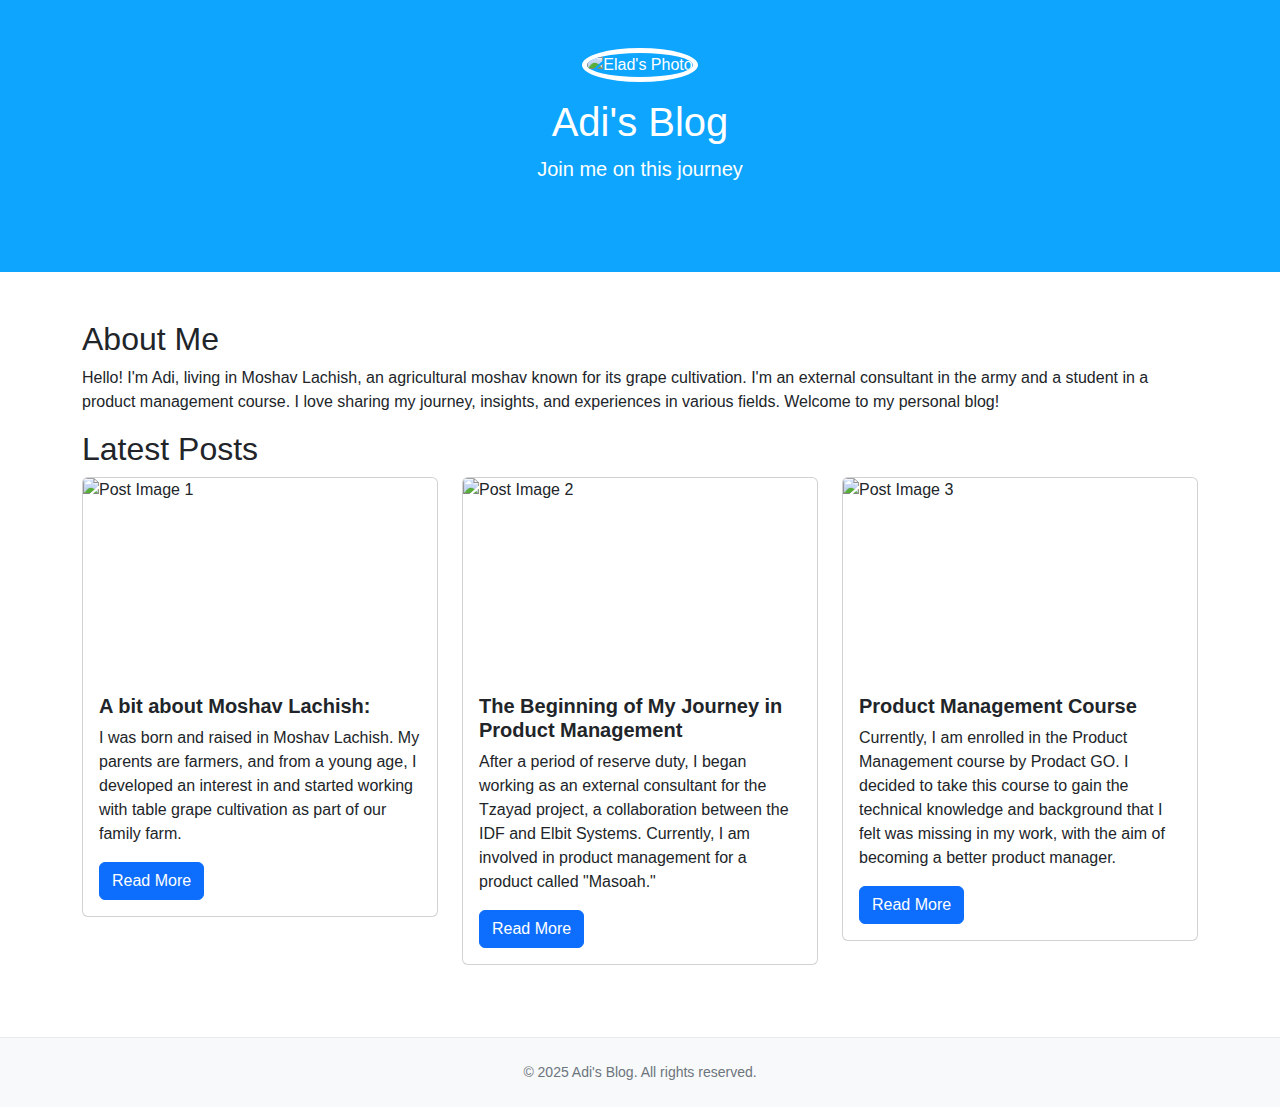
==== index.html @ a57a271d "all" ====
<!DOCTYPE html>
<html lang="en">
<head>
    <meta charset="UTF-8">
    <meta name="viewport" content="width=device-width, initial-scale=1.0">
    <title>Adi's Blog</title>
    <link href="https://cdn.jsdelivr.net/npm/bootstrap@5.3.3/dist/css/bootstrap.min.css" rel="stylesheet" integrity="sha384-QWTKZyjpPEjISv5WaRU9OFeRpok6YctnYmDr5pNlyT2bRjXh0JMhjY6hW+ALEwIH" crossorigin="anonymous">
    <link rel="stylesheet" href="styles.css">
    <link rel="stylesheet" href="https://cdnjs.cloudflare.com/ajax/libs/font-awesome/6.5.2/css/all.min.css" integrity="sha512-SnH5WK+bZxgPHs44uWIX+LLJAJ9/2PkPKZ5QiAj6Ta86w+fsb2TkcmfRyVX3pBnMFcV7oQPJkl9QevSCWr3W6A==" crossorigin="anonymous" referrerpolicy="no-referrer" /></head>
<body>
    <header class="text-white text-center py-5">
        <div class="container">
            <img src="file:///C:/Users/adiga/Desktop/images/Profile.jpg" alt="Elad's Photo" class="rounded-circle mb-3" width="200" height="250">
            <h1>Adi's Blog</h1>
            <p class="lead">Join me on this journey</p>
            <!-- Social media links -->
            <div class="social-links mt-3">
                <a href="https://www.facebook.com" class="text-white me-3" target="_blank"><i class="fab fa-facebook fa-2x"></i></a>
                <a href="https://twitter.com" class="text-white me-3" target="_blank"><i class="fab fa-twitter fa-2x"></i></a>
                <a href="https://www.linkedin.com" class="text-white me-3" target="_blank"><i class="fab fa-linkedin fa-2x"></i></a>
                <a href="https://www.instagram.com" class="text-white" target="_blank"><i class="fab fa-instagram fa-2x"></i></a>
            </div>
        </div>
    </header>

    <main class="container my-5">
        <section>
            <h2>About Me</h2>
            <p>Hello! I'm Adi, living in Moshav Lachish, an agricultural moshav known for its grape cultivation. I'm an external consultant in the army and a student in a product management course. I love sharing my journey, insights, and experiences in various fields. Welcome to my personal blog!</p>
        </section>

        <section>
            <h2>Latest Posts</h2>
            <div class="row">
                <div class="col-md-4">
                    <div class="card mb-4">
                        <img src="file:///C:/Users/adiga/Desktop/images/IMG_1905%201.JPG" class="card-img-top" alt="Post Image 1 "width="200" height="200">
                        <div class="card-body">
                            <h5 class="card-title">A bit about Moshav Lachish:</h5>
                            <p class="card-text">I was born and raised in Moshav Lachish. My parents are farmers, and from a young age, I developed an interest in and started working with table grape cultivation as part of our family farm.</p>
                            <a href="https://taligrapes.co.il/" class="btn btn-primary">Read More</a>
                        </div>
                    </div>
                </div>
                <div class="col-md-4">
                    <div class="card mb-4">
                        <img src="file:///C:/Users/adiga/Desktop/images/3067262-46.webp" class="card-img-top" alt="Post Image 2" width="200" height="200">
                        <div class="card-body">
                            <h5 class="card-title">The Beginning of My Journey in Product Management</h5>
                            <p class="card-text">After a period of reserve duty, I began working as an external consultant for the Tzayad project, a collaboration between the IDF and Elbit Systems. Currently, I am involved in product management for a product called "Masoah."</p>
                            <a href="https://he.wikipedia.org/wiki/%D7%A6%D7%91%D7%90_%D7%99%D7%91%D7%A9%D7%94_%D7%93%D7%99%D7%92%D7%99%D7%98%D7%9C%D7%99" class="btn btn-primary">Read More</a>
                        </div>
                    </div>
                </div>
                <div class="col-md-4">
                    <div class="card mb-4">
                        <img src="file:///C:/Users/adiga/Desktop/images/351038D3-DC6B-4826-93EE-EC1FB87D39FE.jpeg" class="card-img-top" alt="Post Image 3" width="200" height="200">
                        <div class="card-body">
                            <h5 class="card-title">Product Management Course</h5>
                            <p class="card-text">Currently, I am enrolled in the Product Management course by Prodact GO. I decided to take this course to gain the technical knowledge and background that I felt was missing in my work, with the aim of becoming a better product manager.</p>
                            <a href="https://productgo.net/" class="btn btn-primary">Read More</a>
                        </div>
                    </div>
                </div>
            </div>
        </section>
    </main>

    <footer class="bg-light text-center py-4">
        <div class="container">
            <p>&copy; 2025 Adi's Blog. All rights reserved.</p>
        </div>
    </footer>

    <script src="https://cdn.jsdelivr.net/npm/@popperjs/core@2.11.7/dist/umd/popper.min.js" integrity="sha384-A5Tk9E0ADalUgsMnnvEbva/otJ0PEmInM2Pz+L6G1g0jNCa/5kOZGMlY7AnI8k9x" crossorigin="anonymous"></script>
    <script src="https://cdn.jsdelivr.net/npm/bootstrap@5.3.3/dist/js/bootstrap.min.js" integrity="sha384-J0K2IpBS8gn9UBgeGONW3nR/yHoNBvsotK4mUg5I57NII+GPbU/6BEGpyIaKJtP9" crossorigin="anonymous"></script>
</body>
</html>
---- styles.css ----
body {
    font-family: Arial, sans-serif;
}

header {
    background-color: #0da5fd;
}
header {
    background-image: url('file:///C:/Users/adiga/Desktop/images/%D7%A2%D7%A8%D7%95%D7%9A.JPG');
    background-size: cover;
    background-position: center;
}

header img {
    border: 5px solid white;
}

header h1 {
    font-size: 2.5rem;
    margin-top: 0;
}

header p.lead {
    font-size: 1.25rem;
    margin-bottom: 0;
}

.social-links a {
    color: white;
    transition: color 0.3s;
}

.social-links a:hover {
    color: #d4d4d4;
}

.card-title {
    font-size: 1.25rem;
    font-weight: bold;
}

footer {
    border-top: 1px solid #eaeaea;
    margin-top: 2rem;
    padding-top: 1rem;
}

footer p {
    margin-bottom: 0;
    font-size: 0.875rem;
    color: #6c757d;
}
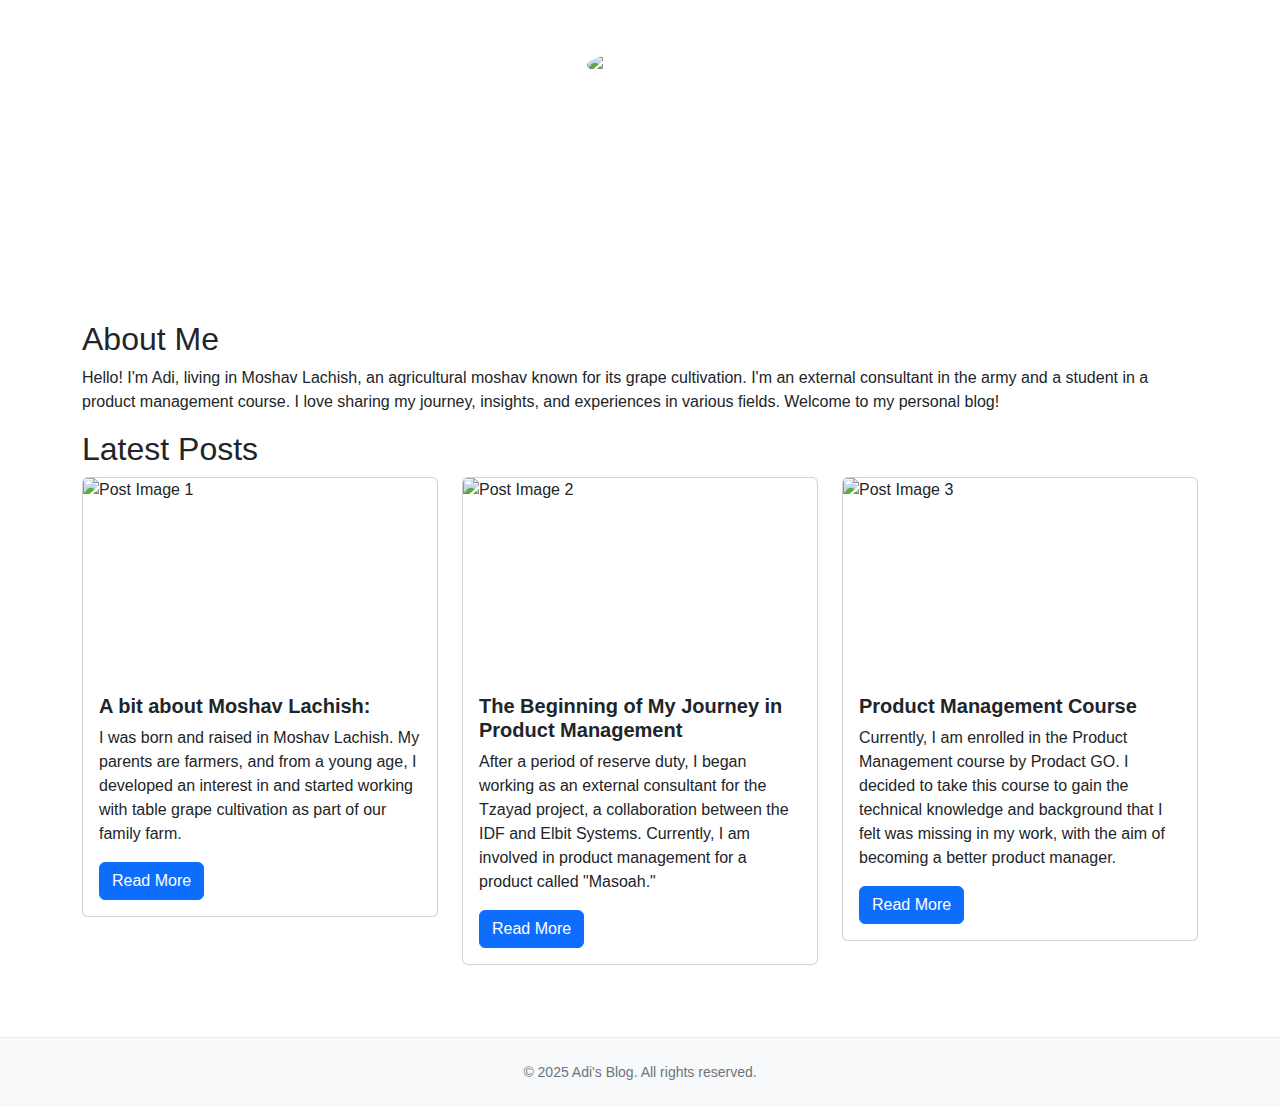
==== commit 697b9cd0: "all" ====
--- a/index.html
+++ b/index.html
@@ -10,7 +10,7 @@
 <body>
     <header class="text-white text-center py-5">
         <div class="container">
-            <img src="file:///C:/Users/adiga/Desktop/images/Profile.jpg" alt="Elad's Photo" class="rounded-circle mb-3" width="200" height="250">
+            <img src="file:///C:/Users/adiga/Desktop/My%20Blog/images/Profile.jpg" alt="Elad's Photo" class="rounded-circle mb-3" width="200" height="250">
             <h1>Adi's Blog</h1>
             <p class="lead">Join me on this journey</p>
             <!-- Social media links -->
@@ -34,7 +34,7 @@
             <div class="row">
                 <div class="col-md-4">
                     <div class="card mb-4">
-                        <img src="file:///C:/Users/adiga/Desktop/images/IMG_1905%201.JPG" class="card-img-top" alt="Post Image 1 "width="200" height="200">
+                        <img src="file:///C:/Users/adiga/Desktop/My%20Blog/images/IMG_1905%201.JPG" class="card-img-top" alt="Post Image 1 "width="200" height="200">
                         <div class="card-body">
                             <h5 class="card-title">A bit about Moshav Lachish:</h5>
                             <p class="card-text">I was born and raised in Moshav Lachish. My parents are farmers, and from a young age, I developed an interest in and started working with table grape cultivation as part of our family farm.</p>
@@ -44,7 +44,7 @@
                 </div>
                 <div class="col-md-4">
                     <div class="card mb-4">
-                        <img src="file:///C:/Users/adiga/Desktop/images/3067262-46.webp" class="card-img-top" alt="Post Image 2" width="200" height="200">
+                        <img src="file:///C:/Users/adiga/Desktop/My%20Blog/images/3067262-46.webp" class="card-img-top" alt="Post Image 2" width="200" height="200">
                         <div class="card-body">
                             <h5 class="card-title">The Beginning of My Journey in Product Management</h5>
                             <p class="card-text">After a period of reserve duty, I began working as an external consultant for the Tzayad project, a collaboration between the IDF and Elbit Systems. Currently, I am involved in product management for a product called "Masoah."</p>
@@ -54,7 +54,7 @@
                 </div>
                 <div class="col-md-4">
                     <div class="card mb-4">
-                        <img src="file:///C:/Users/adiga/Desktop/images/351038D3-DC6B-4826-93EE-EC1FB87D39FE.jpeg" class="card-img-top" alt="Post Image 3" width="200" height="200">
+                        <img src="file:///C:/Users/adiga/Desktop/My%20Blog/images/351038D3-DC6B-4826-93EE-EC1FB87D39FE.jpeg" class="card-img-top" alt="Post Image 3" width="200" height="200">
                         <div class="card-body">
                             <h5 class="card-title">Product Management Course</h5>
                             <p class="card-text">Currently, I am enrolled in the Product Management course by Prodact GO. I decided to take this course to gain the technical knowledge and background that I felt was missing in my work, with the aim of becoming a better product manager.</p>
--- a/styles.css
+++ b/styles.css
@@ -3,10 +3,7 @@
 }
 
 header {
-    background-color: #0da5fd;
-}
-header {
-    background-image: url('file:///C:/Users/adiga/Desktop/images/%D7%A2%D7%A8%D7%95%D7%9A.JPG');
+    background-image: url(file:///C:/Users/adiga/Desktop/My%20Blog/images/%D7%A2%D7%A8%D7%95%D7%9A.JPG);
     background-size: cover;
     background-position: center;
 }
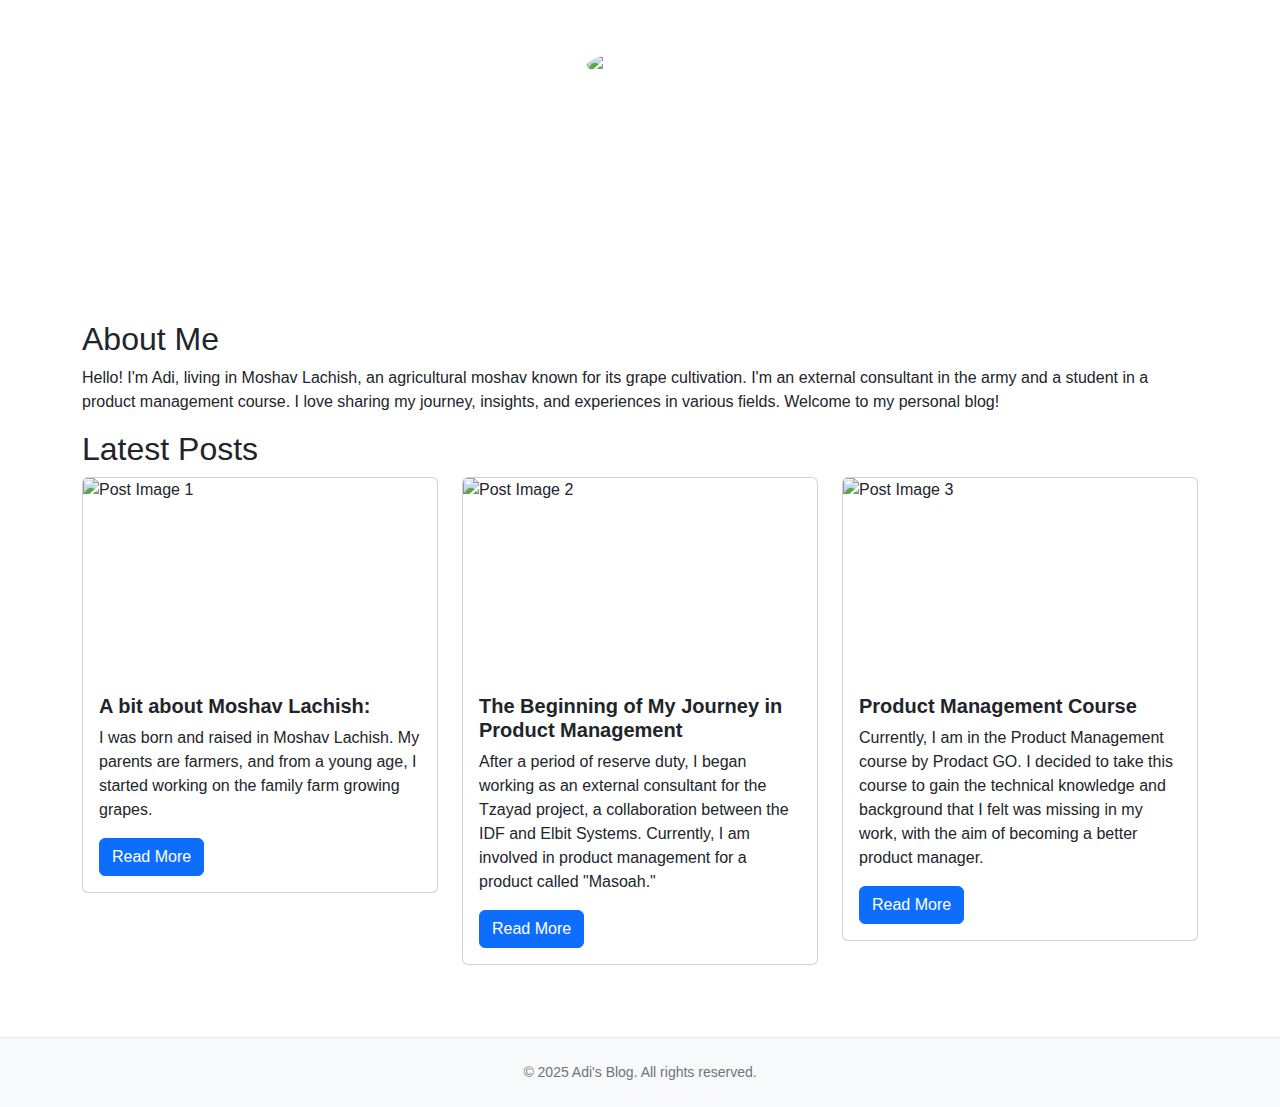
==== commit 55bfb7ce: "all" ====
--- a/index.html
+++ b/index.html
@@ -37,7 +37,7 @@
                         <img src="file:///C:/Users/adiga/Desktop/My%20Blog/images/IMG_1905%201.JPG" class="card-img-top" alt="Post Image 1 "width="200" height="200">
                         <div class="card-body">
                             <h5 class="card-title">A bit about Moshav Lachish:</h5>
-                            <p class="card-text">I was born and raised in Moshav Lachish. My parents are farmers, and from a young age, I developed an interest in and started working with table grape cultivation as part of our family farm.</p>
+                            <p class="card-text">I was born and raised in Moshav Lachish. My parents are farmers, and from a young age, I started working on the family farm growing grapes.</p>
                             <a href="https://taligrapes.co.il/" class="btn btn-primary">Read More</a>
                         </div>
                     </div>
@@ -57,7 +57,7 @@
                         <img src="file:///C:/Users/adiga/Desktop/My%20Blog/images/351038D3-DC6B-4826-93EE-EC1FB87D39FE.jpeg" class="card-img-top" alt="Post Image 3" width="200" height="200">
                         <div class="card-body">
                             <h5 class="card-title">Product Management Course</h5>
-                            <p class="card-text">Currently, I am enrolled in the Product Management course by Prodact GO. I decided to take this course to gain the technical knowledge and background that I felt was missing in my work, with the aim of becoming a better product manager.</p>
+                            <p class="card-text">Currently, I am in the Product Management course by Prodact GO. I decided to take this course to gain the technical knowledge and background that I felt was missing in my work, with the aim of becoming a better product manager.</p>
                             <a href="https://productgo.net/" class="btn btn-primary">Read More</a>
                         </div>
                     </div>
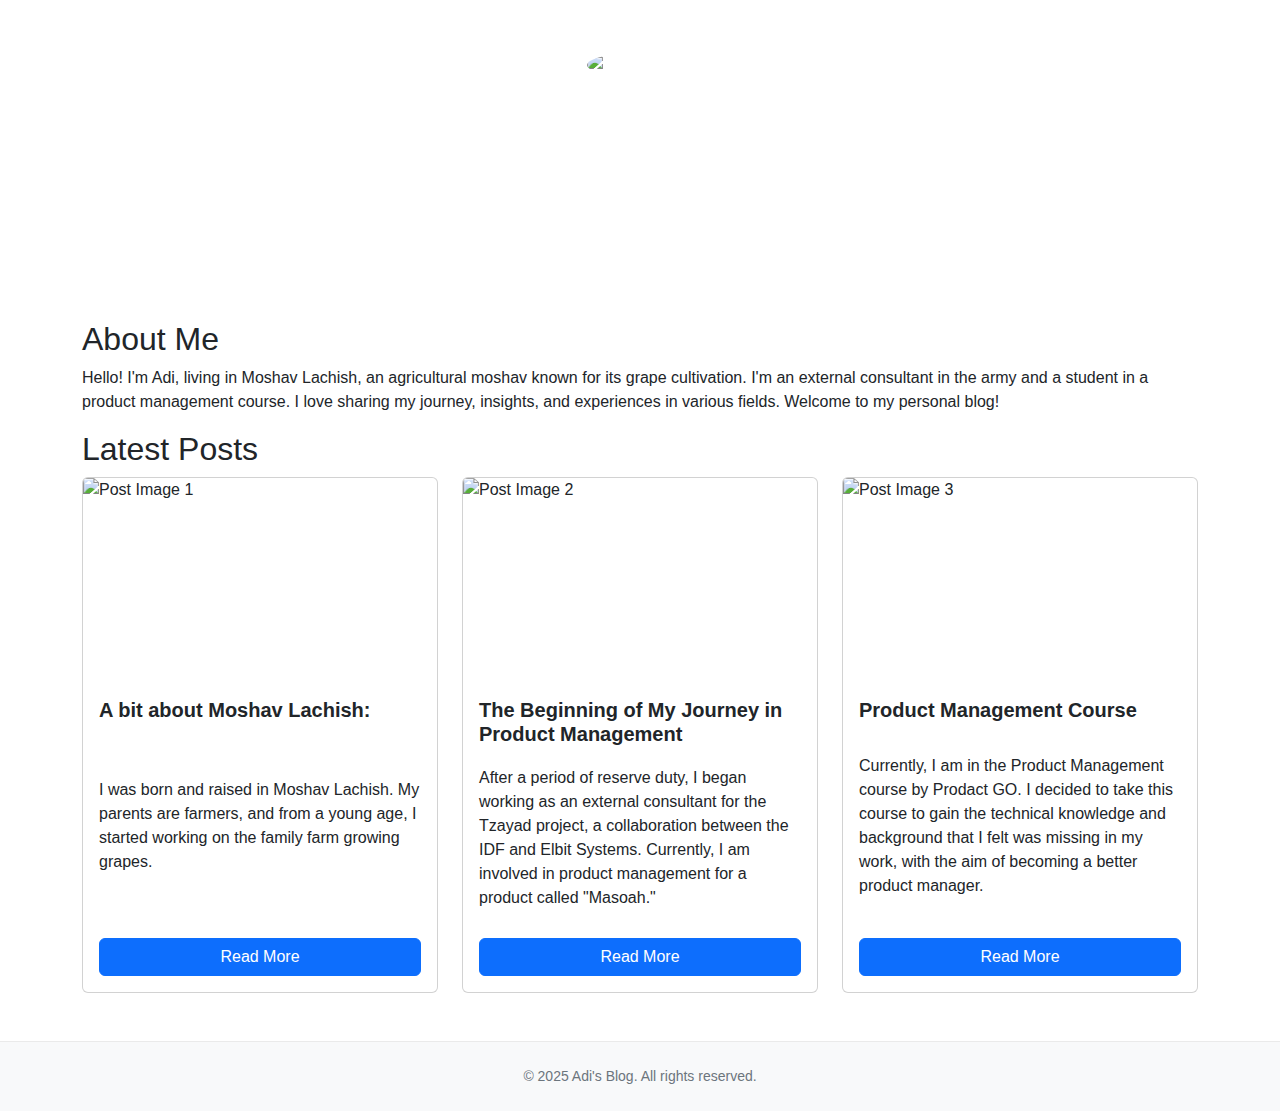
==== commit 6fd788db: "all" ====
--- a/index.html
+++ b/index.html
@@ -59,6 +59,7 @@
                             <h5 class="card-title">Product Management Course</h5>
                             <p class="card-text">Currently, I am in the Product Management course by Prodact GO. I decided to take this course to gain the technical knowledge and background that I felt was missing in my work, with the aim of becoming a better product manager.</p>
                             <a href="https://productgo.net/" class="btn btn-primary">Read More</a>
+                            
                         </div>
                     </div>
                 </div>
--- a/styles.css
+++ b/styles.css
@@ -47,3 +47,23 @@
     font-size: 0.875rem;
     color: #6c757d;
 }
+.card {
+    height: 100%;
+    display: flex;
+    flex-direction: column;
+    direction: ltr;
+    text-align: left;
+}
+
+.card-img-top {
+    height: 200px; 
+    object-fit: cover;
+}
+
+.card-body {
+    flex: 1;
+    display: flex;
+    flex-direction: column;
+    justify-content: space-between;
+    padding-top: 20px;
+}
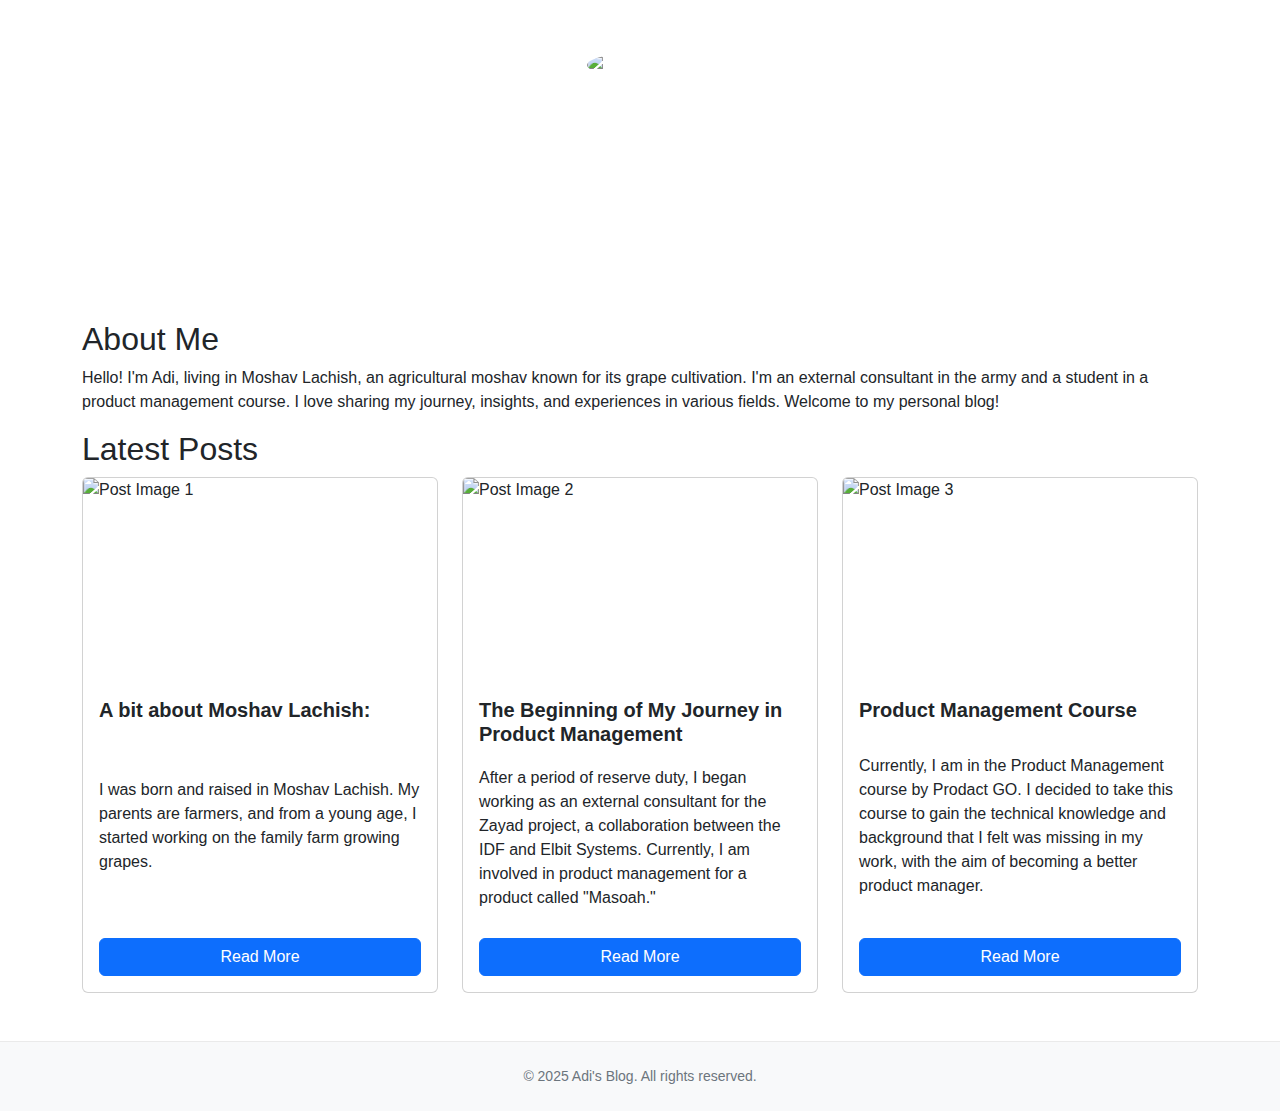
==== commit d4e3bb69: "all" ====
--- a/index.html
+++ b/index.html
@@ -47,7 +47,7 @@
                         <img src="file:///C:/Users/adiga/Desktop/My%20Blog/images/3067262-46.webp" class="card-img-top" alt="Post Image 2" width="200" height="200">
                         <div class="card-body">
                             <h5 class="card-title">The Beginning of My Journey in Product Management</h5>
-                            <p class="card-text">After a period of reserve duty, I began working as an external consultant for the Tzayad project, a collaboration between the IDF and Elbit Systems. Currently, I am involved in product management for a product called "Masoah."</p>
+                            <p class="card-text">After a period of reserve duty, I began working as an external consultant for the Zayad project, a collaboration between the IDF and Elbit Systems. Currently, I am involved in product management for a product called "Masoah."</p>
                             <a href="https://he.wikipedia.org/wiki/%D7%A6%D7%91%D7%90_%D7%99%D7%91%D7%A9%D7%94_%D7%93%D7%99%D7%92%D7%99%D7%98%D7%9C%D7%99" class="btn btn-primary">Read More</a>
                         </div>
                     </div>
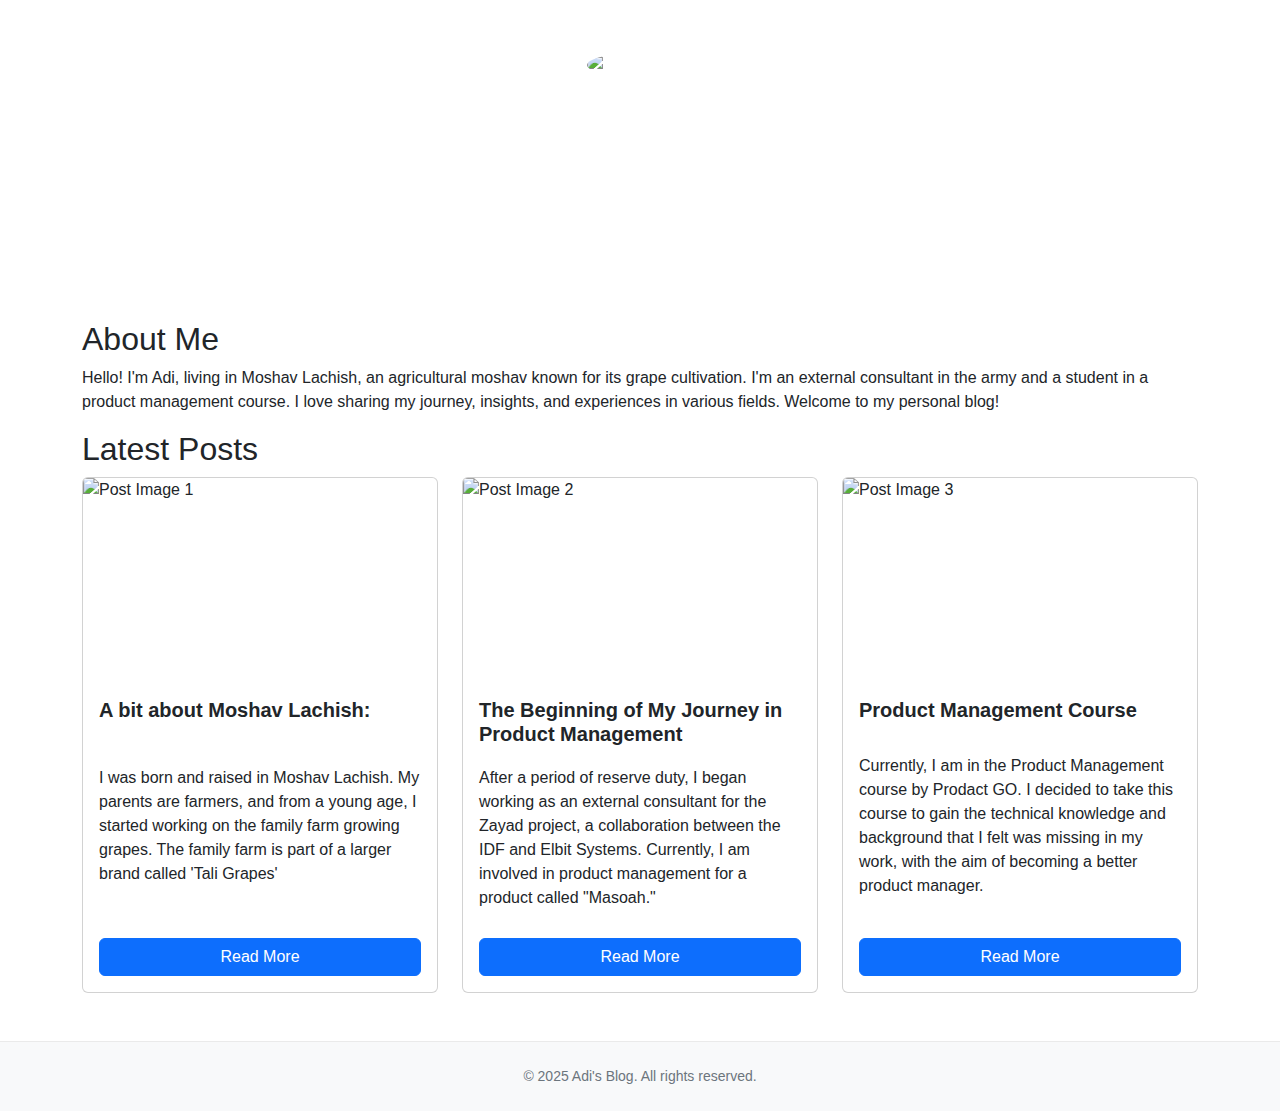
==== commit f47628a7: "all" ====
--- a/index.html
+++ b/index.html
@@ -37,7 +37,7 @@
                         <img src="file:///C:/Users/adiga/Desktop/My%20Blog/images/IMG_1905%201.JPG" class="card-img-top" alt="Post Image 1 "width="200" height="200">
                         <div class="card-body">
                             <h5 class="card-title">A bit about Moshav Lachish:</h5>
-                            <p class="card-text">I was born and raised in Moshav Lachish. My parents are farmers, and from a young age, I started working on the family farm growing grapes.</p>
+                            <p class="card-text">I was born and raised in Moshav Lachish. My parents are farmers, and from a young age, I started working on the family farm growing grapes. The family farm is part of a larger brand called 'Tali Grapes'</p>
                             <a href="https://taligrapes.co.il/" class="btn btn-primary">Read More</a>
                         </div>
                     </div>
